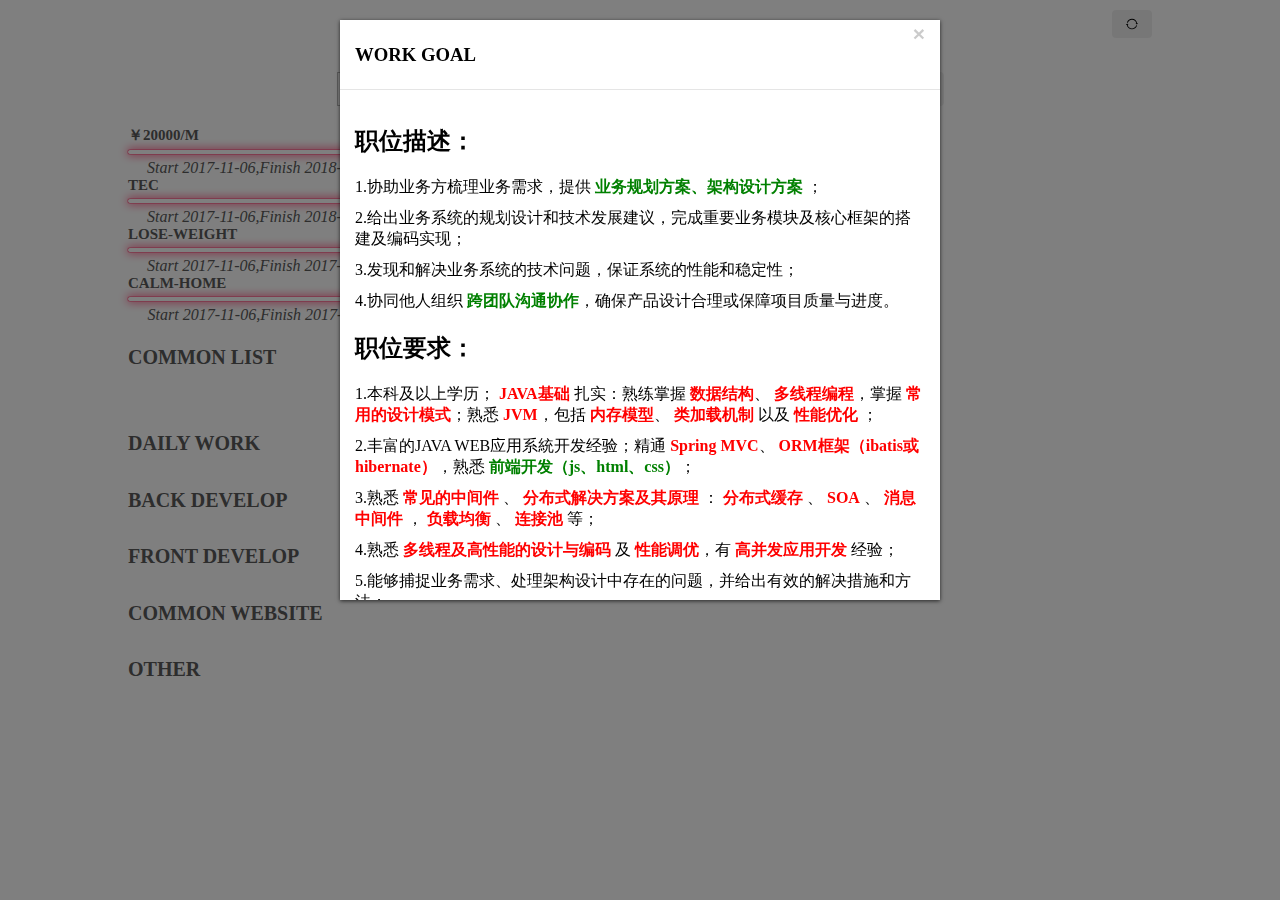
==== index.html @ 016561e4 "update" ====
<html>

<head>
<title>MY HOME PAGE</title>
<meta charset="utf-8" />
<meta http-equiv="Content-Type" content="text/html; charset=utf-8" />
<link rel="stylesheet" href="css/custom.css" type="text/css" />
<script type="text/javascript" src="js/lib/jquery-3.2.1.min.js"></script>
<script type="text/javascript" src="js/lib/settings.js"></script>
<script type="text/javascript" src="js/lib/dialog.js"></script>
<script type="text/javascript" src="js/lib/util.js"></script>

<link rel="stylesheet" href="plugin/countdown/countdown.css"
	type="text/css" />
<script type="text/javascript" src="plugin/countdown/countdown.js"></script>

<style>
a {
	text-decoration: none;
	outline: 0 none;
	color: #333;
}

div.container {
	width: 1024px;
	margin: 10px auto 0;
	color: #5a5a5a;
	position: relative;
	height: 100%;
}

.panel {
	display: flex;
	flex-wrap: wrap;
	width: 1080px;
	margin-left: -28px;
	transition: margin-bottom .5s ease, width .5s ease;
}

.panel a {
	width: 54px;
	max-width: 60px;
	margin: 0 14px 5px;
	padding: 1% 1.2% 0;
	text-align: center;
}

.panel a span {
	-webkit-user-drag: none;
	transition: -webkit-filter .1s ease-out;
	display: flex;
	width: 100%;
	height: 54px;
	line-height: 54px;
	border-radius: 6px;
	background-repeat: no-repeat;
	-webkit-background-size: cover;
	background-size: cover;
	transition: filter .2s ease-out;
	font-size: 30px;
	color: #9c27b0;
	text-align: center;
	justify-content: center;
}

.panel a i {
	width: 140%;
	margin-left: -20%;
	padding-top: 12px;
	font-size: 12px;
	text-align: center;
	white-space: normal;
	height: 32px;
	line-height: 16px;
	word-break: break-all;
	overflow: hidden;
	text-overflow: ellipsis;
	display: -webkit-box;
	-webkit-line-clamp: 2;
	-webkit-box-orient: vertical;
	font-style: normal;
	color: #000;
}

.title {
	margin-top: 20px;
}

.title h1 {
	font-size: 20px;
}

.col-4 {
	float: left;
	width: 33.33%;
}

.search-input {
	height: 34px;
	width: 521px;
	padding: 9px 7px;
	font: 16px arial;
	border: 1px solid #b8b8b8;
	vertical-align: top;
	outline: none;
	box-shadow: none;
	padding: 9px 7px;
}

.progress {
	text-align: center;
}

.barControl {
	margin: 0 auto;
}

.barContro_space {
	margin: 5px 0;
	background: grey;
	border-radius: 5px;
}

.vader {
	border-radius: 2px;
	display: block;
	width: 0%;
	box-shadow: 0px 0px 10px 1px #FD4275, 0 0 1px #FD4275, 0 0 1px #FD4275,
		0 0 1px #FD4275, 0 0 1px #FD4275, 0 0 1px #FD4275, 0 0 1px #FD4275;
	background-color: #fff;
}

.barTitle {
	font-size: 15px;
	font-weight: bold;
}

.barContent {
	font-style: italic;
}

.left-days {
	font-weight: bold;
}

.timer-container {
	height: 200px;
	padding-left: 90px;
}

.favorite-list {
	margin-top: 5px;
	margin-bottom: 5px; padding-left : 210px;
	text-align: left;
	padding-left: 210px;
}

.favorite-list a{
	padding-right: 20px;
	color: #3194d0;
}

.main-moto{
	font-family:shenyunha;
	font-size:18px;
	font-weight: bold;
}
</style>
</head>

<body data-id="work-requires" data-title="WORK GOAL"
	data-remote="requires.html" data-height="580" data-showBtn="false">
	<div class="container">
		<div class="row" style="text-align: right;">
			<button type="button" rel="tooltip" title="synchronize"
				class="btn sync-btn">
				<svg class="icon"
					style="width: 1em; height: 1em; vertical-align: middle; fill: currentColor; overflow: hidden;"
					viewBox="0 0 1024 1024" version="1.1"
					xmlns="http://www.w3.org/2000/svg" p-id="2723">
					<path
						d="M180 427.2c14.4 0 26.4-9.6 30.4-23.2C255.2 280.8 373.6 192 512 192c154.4 0 284 110.4 313.6 256H768l97.6 96.8L960 448h-69.6C860 266.4 702.4 128 512 128c-167.2 0-309.6 107.2-362.4 256.8-0.8 3.2-1.6 6.4-1.6 10.4 0 17.6 14.4 32 32 32zM844 596.8c-14.4 0-26.4 9.6-30.4 23.2C768.8 743.2 650.4 832 512 832c-154.4 0-284-110.4-313.6-256h56.8L158.4 479.2 64 576h69.6c30.4 181.6 188 320 378.4 320 167.2 0 309.6-107.2 362.4-256.8 0.8-3.2 1.6-6.4 1.6-10.4 0-17.6-14.4-32-32-32z"
						p-id="2724"></path></svg>
			</button>
		</div>
		<div class="row" style="text-align: center;">
			<p class="main-moto">我真的很自豪，就像我们所有人都感到骄傲一样。</p>
		</div>
		<div class="row" style="text-align: center;">
			<input type="text" class="search-input" maxlength="100" /> <input
				type="button" value="百度一下" class="btn search-btn" />
			<div class="favorite-list">
			</div>
		</div>
		<div class="row" style="margin-top: 20px; margin-bottom: 20px;">
			<div class="col-4 progress-container">
				<div class="progress" style="display: none;">
					<div class="barTitle" style="text-align: left;"></div>
					<span class="barControl"><div class="barContro_space">
							<span class="vader" style="height: 4px; width: 0%;"></span>
						</div></span> <span class="barContent"></span>
				</div>
			</div>
			<div class="col-4 timer-container">
				<div class="countdown" total-time="1"></div>
			</div>
		</div>
		<div style="clear: both;"></div>
		<div class="title">
			<h1>COMMON LIST</h1>
		</div>
		<div class="often-list panel"></div>
		<div class="title" style="margin-top: 50px;">
			<h1>DAILY WORK</h1>
		</div>
		<div class="work-list panel"></div>
		<div class="title">
			<h1>BACK DEVELOP</h1>
		</div>
		<div class="back-list panel"></div>
		<div class="title">
			<h1>FRONT DEVELOP</h1>
		</div>
		<div class="front-list panel"></div>
		<div class="title">
			<h1>COMMON WEBSITE</h1>
		</div>
		<div class="technology-list panel"></div>
		<div class="title">
			<h1>OTHER</h1>
		</div>
		<div class="other-list panel"></div>
	</div>
	<a target="_blank" href="#" class="template" style="display: none;">
		<span></span> <i></i>
	</a>
	<script type="text/javascript" src="js/index.js"></script>
</body>

</html>
---- css/custom.css ----
@font-face { 
  font-family: shenyunha; 
  src: url('shenyunha.ttf'); 
} 

.animated {
    -webkit-animation-duration: .5s;
    animation-duration: .5s;
    -webkit-animation-fill-mode: both;
    animation-fill-mode: both
}

@-webkit-keyframes slideInLeft {
    0% {
        -webkit-transform: translate3d(-100%, 0, 0);
        transform: translate3d(-100%, 0, 0);
        visibility: visible
    }

    100% {
        -webkit-transform: translate3d(0, 0, 0);
        transform: translate3d(0, 0, 0)
    }
}

@keyframes slideInLeft {
    0% {
        -webkit-transform: translate3d(-100%, 0, 0);
        transform: translate3d(-100%, 0, 0);
        visibility: visible
    }

    100% {
        -webkit-transform: translate3d(0, 0, 0);
        transform: translate3d(0, 0, 0)
    }
}

.slideInLeft {
    -webkit-animation-name: slideInLeft;
    animation-name: slideInLeft
}

::-webkit-scrollbar {
	width: 3px;
	height: 3px;
	background-color: #F5F5F5;
}

::-webkit-scrollbar-track {
	-webkit-box-shadow: inset 0 0 6px rgba(0, 0, 0, 0.3);
	border-radius: 10px;
	background-color: #F5F5F5;
}

::-webkit-scrollbar-thumb {
	border-radius: 0px;
	-webkit-box-shadow: inset 0 0 6px rgba(0, 0, 0, .3);
	background-color: #555;
}

.col-lg-6 {
	width: 50%;
	float: left;
}
.col-lg-12 {
	width: 100%;
	float: left;
}
.col-md-12 {
	position: relative;
	min-height: 1px;
}

p {
	margin: 0 0 10px;
}

.hide {
	display: none;
}


.modal {
    position: fixed;
    top: 0;
    right: 0;
    bottom: 0;
    left: 0;
    z-index: 1050;
    display: none;
    overflow: hidden;
    -webkit-overflow-scrolling: touch;
    outline: 0;
    margin: 20px auto;
    background-color: white;
    box-shadow: 0 1px 4px 0 rgba(0, 0, 0, 0.7);
}

.modal-open .modal {
    overflow-x: hidden;
    overflow-y: auto;
}

.modal-dialog {
    position: relative;
    width: auto;
    margin: 10px;
}

.modal-content {
    position: relative;
    background-color: #fff;
    -webkit-background-clip: padding-box;
    background-clip: padding-box;
    border: 1px solid #999;
    border: 1px solid rgba(0,0,0,.2);
    border-radius: 6px;
    outline: 0;
    -webkit-box-shadow: 0 3px 9px rgba(0,0,0,.5);
    box-shadow: 0 3px 9px rgba(0,0,0,.5);
}

.modal-header {
    padding: 5px 15px 5px 15px;
    border-bottom: 1px solid #e5e5e5;
}

.modal-header .close {
    margin-top: -2px;
}

button.close {
    -webkit-appearance: none;
    padding: 0;
    cursor: pointer;
    background: 0 0;
    border: 0;
}

.close {
    float: right;
    font-size: 21px;
    font-weight: 700;
    line-height: 1;
    color: #000;
    text-shadow: 0 1px 0 #fff;
    filter: alpha(opacity=20);
    opacity: .2;
}

.modal-title {
    margin: 0;
    line-height: 1.42857143;
}

.modal-body {
    position: relative;
    padding: 15px;
}

.modal-footer {
    padding: 15px;
    text-align: right;
    border-top: 1px solid #e5e5e5;
}

.modal-backdrop.in {
    filter: alpha(opacity=50);
    opacity: .5;
}

.modal-backdrop {
    position: fixed;
    top: 0;
    right: 0;
    bottom: 0;
    left: 0;
    z-index: 1040;
    background-color: #000;
}

.modal-footer:after, .modal-footer:before, .modal-header:after, .modal-header:before{
    display: table;
    content: " ";
    clear: both;
}

.btn-default {
    color: #333;
    background-color: #fff;
    border-color: #ccc;
}

.btn {
    display: inline-block;
    padding: 6px 12px;
    margin-bottom: 0;
    font-size: 14px;
    font-weight: 400;
    line-height: 1.42857143;
    text-align: center;
    white-space: nowrap;
    vertical-align: middle;
    -ms-touch-action: manipulation;
    touch-action: manipulation;
    cursor: pointer;
    -webkit-user-select: none;
    -moz-user-select: none;
    -ms-user-select: none;
    user-select: none;
    background-image: none;
    border: 1px solid transparent;
    border-radius: 4px;
}
---- plugin/countdown/countdown.css ----
.countdown-pie {
	width: 200px;
	height: 200px;
	background-color: blue;
	border-radius: 100px;
	position: absolute;
}

.countdown-pie1 {
	clip: rect(0px, 200px, 200px, 100px);
	-o-transform: rotate(0deg);
	-moz-transform: rotate(0deg);
	-webkit-transform: rotate(0deg);
	background-color: #fff;
}

.countdown-pie2 {
	clip: rect(0px, 100px, 200px, 0px);
	-o-transform: rotate(0deg);
	-moz-transform: rotate(0deg);
	-webkit-transform: rotate(0deg);
	background-color: #fff;
}

.countdown-hold {
	width: 200px;
	height: 200px;
	position: absolute;
	z-index: 1;
}

.countdown-bg {
	width: 200px;
	height: 200px;
	border-radius: 200px;
	box-shadow: 0 0 5px #000;
	position: absolute;
}

.countdown-time {
	font-family:Georgia;
	width: 160px;
	height: 160px;
	margin: 20px 0 0 20px;
	border-radius: 160px;
	position: absolute;
	z-index: 1;
	text-align: center;
	line-height: 160px;
	font-size: 80px;
}

.countdown-input {
	height: 20px;
	width: 50px;
	margin-top: 68px;
}
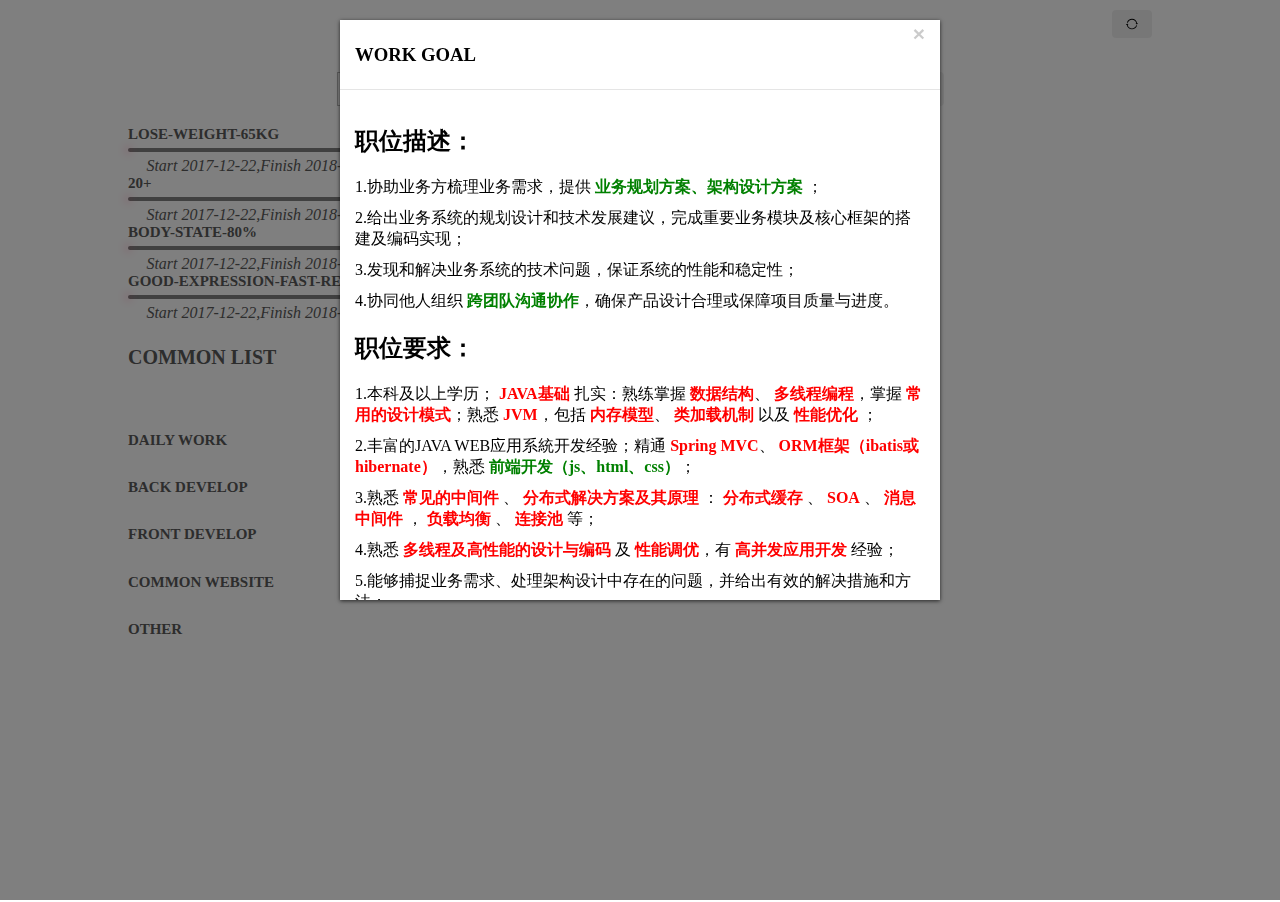
==== commit 5fc7b66a: "update" ====
--- a/index.html
+++ b/index.html
@@ -1,240 +1,246 @@
 <html>
 
 <head>
-<title>MY HOME PAGE</title>
-<meta charset="utf-8" />
-<meta http-equiv="Content-Type" content="text/html; charset=utf-8" />
-<link rel="stylesheet" href="css/custom.css" type="text/css" />
-<script type="text/javascript" src="js/lib/jquery-3.2.1.min.js"></script>
-<script type="text/javascript" src="js/lib/settings.js"></script>
-<script type="text/javascript" src="js/lib/dialog.js"></script>
-<script type="text/javascript" src="js/lib/util.js"></script>
-
-<link rel="stylesheet" href="plugin/countdown/countdown.css"
-	type="text/css" />
-<script type="text/javascript" src="plugin/countdown/countdown.js"></script>
-
-<style>
-a {
-	text-decoration: none;
-	outline: 0 none;
-	color: #333;
-}
-
-div.container {
-	width: 1024px;
-	margin: 10px auto 0;
-	color: #5a5a5a;
-	position: relative;
-	height: 100%;
-}
-
-.panel {
-	display: flex;
-	flex-wrap: wrap;
-	width: 1080px;
-	margin-left: -28px;
-	transition: margin-bottom .5s ease, width .5s ease;
-}
-
-.panel a {
-	width: 54px;
-	max-width: 60px;
-	margin: 0 14px 5px;
-	padding: 1% 1.2% 0;
-	text-align: center;
-}
-
-.panel a span {
-	-webkit-user-drag: none;
-	transition: -webkit-filter .1s ease-out;
-	display: flex;
-	width: 100%;
-	height: 54px;
-	line-height: 54px;
-	border-radius: 6px;
-	background-repeat: no-repeat;
-	-webkit-background-size: cover;
-	background-size: cover;
-	transition: filter .2s ease-out;
-	font-size: 30px;
-	color: #9c27b0;
-	text-align: center;
-	justify-content: center;
-}
-
-.panel a i {
-	width: 140%;
-	margin-left: -20%;
-	padding-top: 12px;
-	font-size: 12px;
-	text-align: center;
-	white-space: normal;
-	height: 32px;
-	line-height: 16px;
-	word-break: break-all;
-	overflow: hidden;
-	text-overflow: ellipsis;
-	display: -webkit-box;
-	-webkit-line-clamp: 2;
-	-webkit-box-orient: vertical;
-	font-style: normal;
-	color: #000;
-}
-
-.title {
-	margin-top: 20px;
-}
-
-.title h1 {
-	font-size: 20px;
-}
-
-.col-4 {
-	float: left;
-	width: 33.33%;
-}
-
-.search-input {
-	height: 34px;
-	width: 521px;
-	padding: 9px 7px;
-	font: 16px arial;
-	border: 1px solid #b8b8b8;
-	vertical-align: top;
-	outline: none;
-	box-shadow: none;
-	padding: 9px 7px;
-}
-
-.progress {
-	text-align: center;
-}
-
-.barControl {
-	margin: 0 auto;
-}
-
-.barContro_space {
-	margin: 5px 0;
-	background: grey;
-	border-radius: 5px;
-}
-
-.vader {
-	border-radius: 2px;
-	display: block;
-	width: 0%;
-	box-shadow: 0px 0px 10px 1px #FD4275, 0 0 1px #FD4275, 0 0 1px #FD4275,
-		0 0 1px #FD4275, 0 0 1px #FD4275, 0 0 1px #FD4275, 0 0 1px #FD4275;
-	background-color: #fff;
-}
-
-.barTitle {
-	font-size: 15px;
-	font-weight: bold;
-}
-
-.barContent {
-	font-style: italic;
-}
-
-.left-days {
-	font-weight: bold;
-}
-
-.timer-container {
-	height: 200px;
-	padding-left: 90px;
-}
-
-.favorite-list {
-	margin-top: 5px;
-	margin-bottom: 5px; padding-left : 210px;
-	text-align: left;
-	padding-left: 210px;
-}
-
-.favorite-list a{
-	padding-right: 20px;
-	color: #3194d0;
-}
-
-.main-moto{
-	font-family:shenyunha;
-	font-size:18px;
-	font-weight: bold;
-}
-</style>
+    <title>MY HOME PAGE</title>
+    <meta charset="utf-8"/>
+    <meta http-equiv="Content-Type" content="text/html; charset=utf-8"/>
+    <link rel="stylesheet" href="css/custom.css" type="text/css"/>
+    <script type="text/javascript" src="js/lib/jquery-3.2.1.min.js"></script>
+    <script type="text/javascript" src="js/lib/settings.js"></script>
+    <script type="text/javascript" src="js/lib/dialog.js"></script>
+    <script type="text/javascript" src="js/lib/util.js"></script>
+
+    <link rel="stylesheet" href="plugin/countdown/countdown.css"
+          type="text/css"/>
+    <script type="text/javascript" src="plugin/countdown/countdown.js"></script>
+
+    <style>
+        a {
+            text-decoration: none;
+            outline: 0 none;
+            color: #333;
+        }
+
+        div.container {
+            width: 1024px;
+            margin: 10px auto 0;
+            color: #5a5a5a;
+            position: relative;
+            height: 100%;
+        }
+
+        .panel {
+            display: flex;
+            flex-wrap: wrap;
+            width: 1080px;
+            margin-left: -28px;
+            transition: margin-bottom .5s ease, width .5s ease;
+        }
+
+        .panel a {
+            width: 54px;
+            max-width: 60px;
+            margin: 0 14px 5px;
+            padding: 1% 1.2% 0;
+            text-align: center;
+        }
+
+        .panel a span {
+            -webkit-user-drag: none;
+            transition: -webkit-filter .1s ease-out;
+            display: flex;
+            width: 100%;
+            height: 54px;
+            line-height: 54px;
+            border-radius: 6px;
+            background-repeat: no-repeat;
+            -webkit-background-size: cover;
+            background-size: cover;
+            transition: filter .2s ease-out;
+            font-size: 30px;
+            color: #9c27b0;
+            text-align: center;
+            justify-content: center;
+        }
+
+        .panel a i {
+            width: 140%;
+            margin-left: -20%;
+            padding-top: 12px;
+            font-size: 12px;
+            text-align: center;
+            white-space: normal;
+            height: 32px;
+            line-height: 16px;
+            word-break: break-all;
+            overflow: hidden;
+            text-overflow: ellipsis;
+            display: -webkit-box;
+            -webkit-line-clamp: 2;
+            -webkit-box-orient: vertical;
+            font-style: normal;
+            color: #000;
+        }
+
+        .title {
+            margin-top: 20px;
+        }
+
+        .title h1 {
+            font-size: 20px;
+        }
+
+        .col-4 {
+            float: left;
+            width: 33.33%;
+        }
+
+        .search-input {
+            height: 34px;
+            width: 521px;
+            padding: 9px 7px;
+            font: 16px arial;
+            border: 1px solid #b8b8b8;
+            vertical-align: top;
+            outline: none;
+            box-shadow: none;
+            padding: 9px 7px;
+        }
+
+        .progress {
+            text-align: center;
+        }
+
+        .barControl {
+            margin: 0 auto;
+        }
+
+        .barContro_space {
+            margin: 5px 0;
+            background: grey;
+            border-radius: 5px;
+        }
+
+        .vader {
+            border-radius: 2px;
+            display: block;
+            width: 0%;
+            box-shadow: 0px 0px 10px 1px #FD4275, 0 0 1px #FD4275, 0 0 1px #FD4275,
+            0 0 1px #FD4275, 0 0 1px #FD4275, 0 0 1px #FD4275, 0 0 1px #FD4275;
+            background-color: #fff;
+        }
+
+        .barTitle {
+            font-size: 15px;
+            font-weight: bold;
+        }
+
+        .barContent {
+            font-style: italic;
+        }
+
+        .left-days {
+            font-weight: bold;
+        }
+
+        .timer-container {
+            height: 200px;
+            padding-left: 90px;
+        }
+
+        .favorite-list {
+            margin-top: 5px;
+            margin-bottom: 5px;
+            padding-left: 210px;
+            text-align: left;
+            padding-left: 210px;
+        }
+
+        .favorite-list a {
+            padding-right: 20px;
+            color: #3194d0;
+        }
+
+        .main-moto {
+            font-family: shenyunha;
+            font-size: 18px;
+            font-weight: bold;
+        }
+
+        .sub-title h1{
+            font-size: 15px;
+        }
+    </style>
 </head>
 
 <body data-id="work-requires" data-title="WORK GOAL"
-	data-remote="requires.html" data-height="580" data-showBtn="false">
-	<div class="container">
-		<div class="row" style="text-align: right;">
-			<button type="button" rel="tooltip" title="synchronize"
-				class="btn sync-btn">
-				<svg class="icon"
-					style="width: 1em; height: 1em; vertical-align: middle; fill: currentColor; overflow: hidden;"
-					viewBox="0 0 1024 1024" version="1.1"
-					xmlns="http://www.w3.org/2000/svg" p-id="2723">
-					<path
-						d="M180 427.2c14.4 0 26.4-9.6 30.4-23.2C255.2 280.8 373.6 192 512 192c154.4 0 284 110.4 313.6 256H768l97.6 96.8L960 448h-69.6C860 266.4 702.4 128 512 128c-167.2 0-309.6 107.2-362.4 256.8-0.8 3.2-1.6 6.4-1.6 10.4 0 17.6 14.4 32 32 32zM844 596.8c-14.4 0-26.4 9.6-30.4 23.2C768.8 743.2 650.4 832 512 832c-154.4 0-284-110.4-313.6-256h56.8L158.4 479.2 64 576h69.6c30.4 181.6 188 320 378.4 320 167.2 0 309.6-107.2 362.4-256.8 0.8-3.2 1.6-6.4 1.6-10.4 0-17.6-14.4-32-32-32z"
-						p-id="2724"></path></svg>
-			</button>
-		</div>
-		<div class="row" style="text-align: center;">
-			<p class="main-moto">我真的很自豪，就像我们所有人都感到骄傲一样。</p>
-		</div>
-		<div class="row" style="text-align: center;">
-			<input type="text" class="search-input" maxlength="100" /> <input
-				type="button" value="百度一下" class="btn search-btn" />
-			<div class="favorite-list">
-			</div>
-		</div>
-		<div class="row" style="margin-top: 20px; margin-bottom: 20px;">
-			<div class="col-4 progress-container">
-				<div class="progress" style="display: none;">
-					<div class="barTitle" style="text-align: left;"></div>
-					<span class="barControl"><div class="barContro_space">
+      data-remote="requires.html" data-height="580" data-showBtn="false">
+<div class="container">
+    <div class="row" style="text-align: right;">
+        <button type="button" rel="tooltip" title="synchronize"
+                class="btn sync-btn">
+            <svg class="icon"
+                 style="width: 1em; height: 1em; vertical-align: middle; fill: currentColor; overflow: hidden;"
+                 viewBox="0 0 1024 1024" version="1.1"
+                 xmlns="http://www.w3.org/2000/svg" p-id="2723">
+                <path
+                        d="M180 427.2c14.4 0 26.4-9.6 30.4-23.2C255.2 280.8 373.6 192 512 192c154.4 0 284 110.4 313.6 256H768l97.6 96.8L960 448h-69.6C860 266.4 702.4 128 512 128c-167.2 0-309.6 107.2-362.4 256.8-0.8 3.2-1.6 6.4-1.6 10.4 0 17.6 14.4 32 32 32zM844 596.8c-14.4 0-26.4 9.6-30.4 23.2C768.8 743.2 650.4 832 512 832c-154.4 0-284-110.4-313.6-256h56.8L158.4 479.2 64 576h69.6c30.4 181.6 188 320 378.4 320 167.2 0 309.6-107.2 362.4-256.8 0.8-3.2 1.6-6.4 1.6-10.4 0-17.6-14.4-32-32-32z"
+                        p-id="2724"></path>
+            </svg>
+        </button>
+    </div>
+    <div class="row" style="text-align: center;">
+        <p class="main-moto">我真的很自豪，就像我们所有人都感到骄傲一样。</p>
+    </div>
+    <div class="row" style="text-align: center;">
+        <input type="text" class="search-input" maxlength="100"/> <input
+            type="button" value="百度一下" class="btn search-btn"/>
+        <div class="favorite-list">
+        </div>
+    </div>
+    <div class="row" style="margin-top: 20px; margin-bottom: 20px;">
+        <div class="col-4 progress-container">
+            <div class="progress" style="display: none;">
+                <div class="barTitle" style="text-align: left;"></div>
+                <span class="barControl"><div class="barContro_space">
 							<span class="vader" style="height: 4px; width: 0%;"></span>
 						</div></span> <span class="barContent"></span>
-				</div>
-			</div>
-			<div class="col-4 timer-container">
-				<div class="countdown" total-time="1"></div>
-			</div>
-		</div>
-		<div style="clear: both;"></div>
-		<div class="title">
-			<h1>COMMON LIST</h1>
-		</div>
-		<div class="often-list panel"></div>
-		<div class="title" style="margin-top: 50px;">
-			<h1>DAILY WORK</h1>
-		</div>
-		<div class="work-list panel"></div>
-		<div class="title">
-			<h1>BACK DEVELOP</h1>
-		</div>
-		<div class="back-list panel"></div>
-		<div class="title">
-			<h1>FRONT DEVELOP</h1>
-		</div>
-		<div class="front-list panel"></div>
-		<div class="title">
-			<h1>COMMON WEBSITE</h1>
-		</div>
-		<div class="technology-list panel"></div>
-		<div class="title">
-			<h1>OTHER</h1>
-		</div>
-		<div class="other-list panel"></div>
-	</div>
-	<a target="_blank" href="#" class="template" style="display: none;">
-		<span></span> <i></i>
-	</a>
-	<script type="text/javascript" src="js/index.js"></script>
+            </div>
+        </div>
+        <div class="col-4 timer-container">
+            <div class="countdown" total-time="1"></div>
+        </div>
+    </div>
+    <div style="clear: both;"></div>
+    <div class="title">
+        <h1>COMMON LIST</h1>
+    </div>
+    <div class="often-list panel"></div>
+    <div class="title sub-title" style="margin-top: 50px;">
+        <h1>DAILY WORK</h1>
+    </div>
+    <div class="work-list panel"></div>
+    <div class="title sub-title">
+        <h1>BACK DEVELOP</h1>
+    </div>
+    <div class="back-list panel"></div>
+    <div class="title sub-title">
+        <h1>FRONT DEVELOP</h1>
+    </div>
+    <div class="front-list panel"></div>
+    <div class="title sub-title">
+        <h1>COMMON WEBSITE</h1>
+    </div>
+    <div class="technology-list panel"></div>
+    <div class="title sub-title">
+        <h1>OTHER</h1>
+    </div>
+    <div class="other-list panel"></div>
+</div>
+<a target="_blank" href="#" class="template" style="display: none;">
+    <span></span> <i></i>
+</a>
+<script type="text/javascript" src="js/index.js"></script>
 </body>
 
 </html>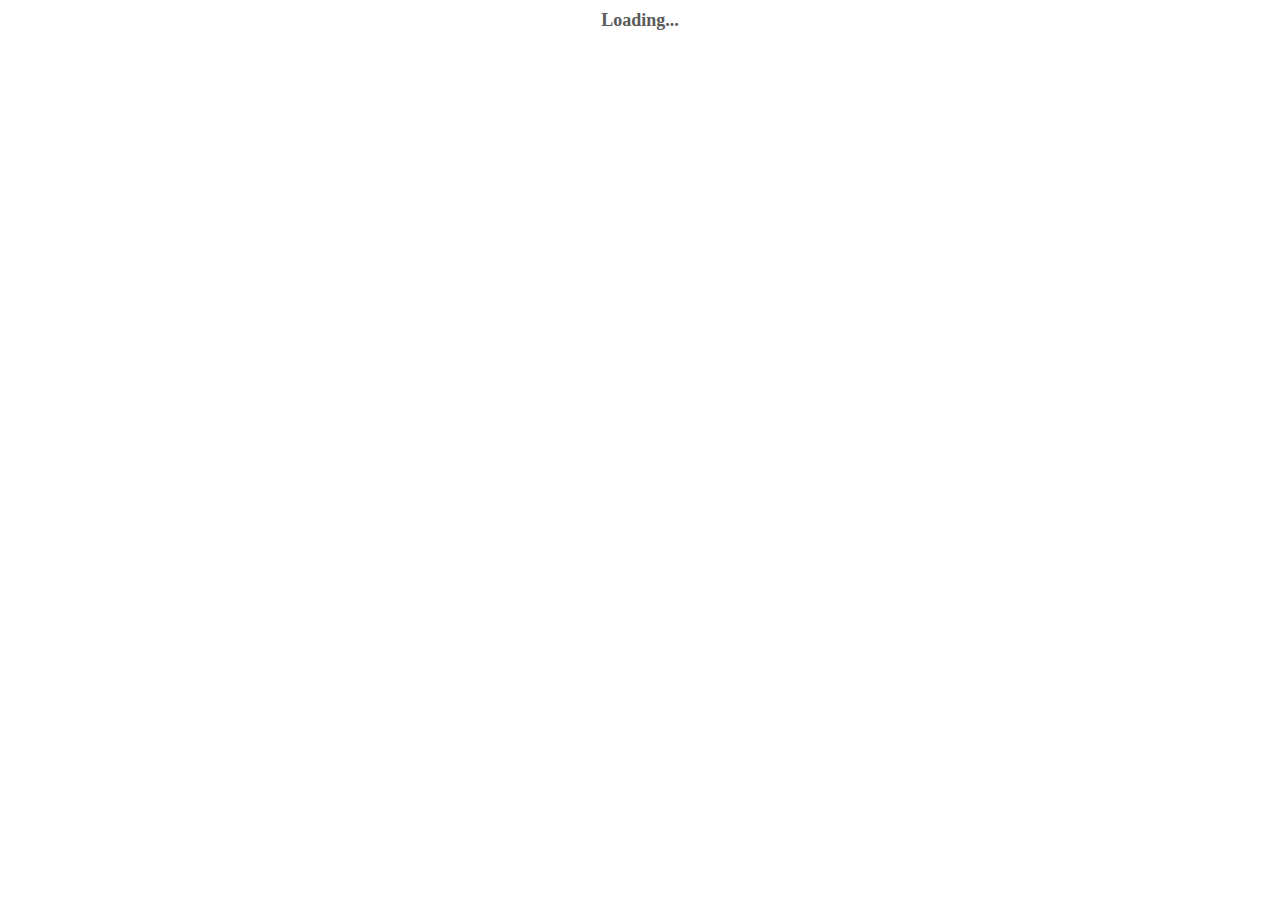
==== commit 45ddbdba: "update" ====
--- a/index.html
+++ b/index.html
@@ -84,6 +84,7 @@
 
         .title {
             margin-top: 20px;
+            display: none;
         }
 
         .title h1 {
@@ -107,6 +108,10 @@
             padding: 9px 7px;
         }
 
+        .search-div{
+            display: none;
+        }
+
         .progress {
             text-align: center;
         }
@@ -169,6 +174,10 @@
 
         .sub-title h1{
             font-size: 15px;
+        }
+
+        .sync-btn{
+            display: none;
         }
     </style>
 </head>
@@ -190,9 +199,9 @@
         </button>
     </div>
     <div class="row" style="text-align: center;">
-        <p class="main-moto">我真的很自豪，就像我们所有人都感到骄傲一样。</p>
-    </div>
-    <div class="row" style="text-align: center;">
+        <p class="main-moto">Loading...</p>
+    </div>
+    <div class="row search-div" style="text-align: center;">
         <input type="text" class="search-input" maxlength="100"/> <input
             type="button" value="百度一下" class="btn search-btn"/>
         <div class="favorite-list">
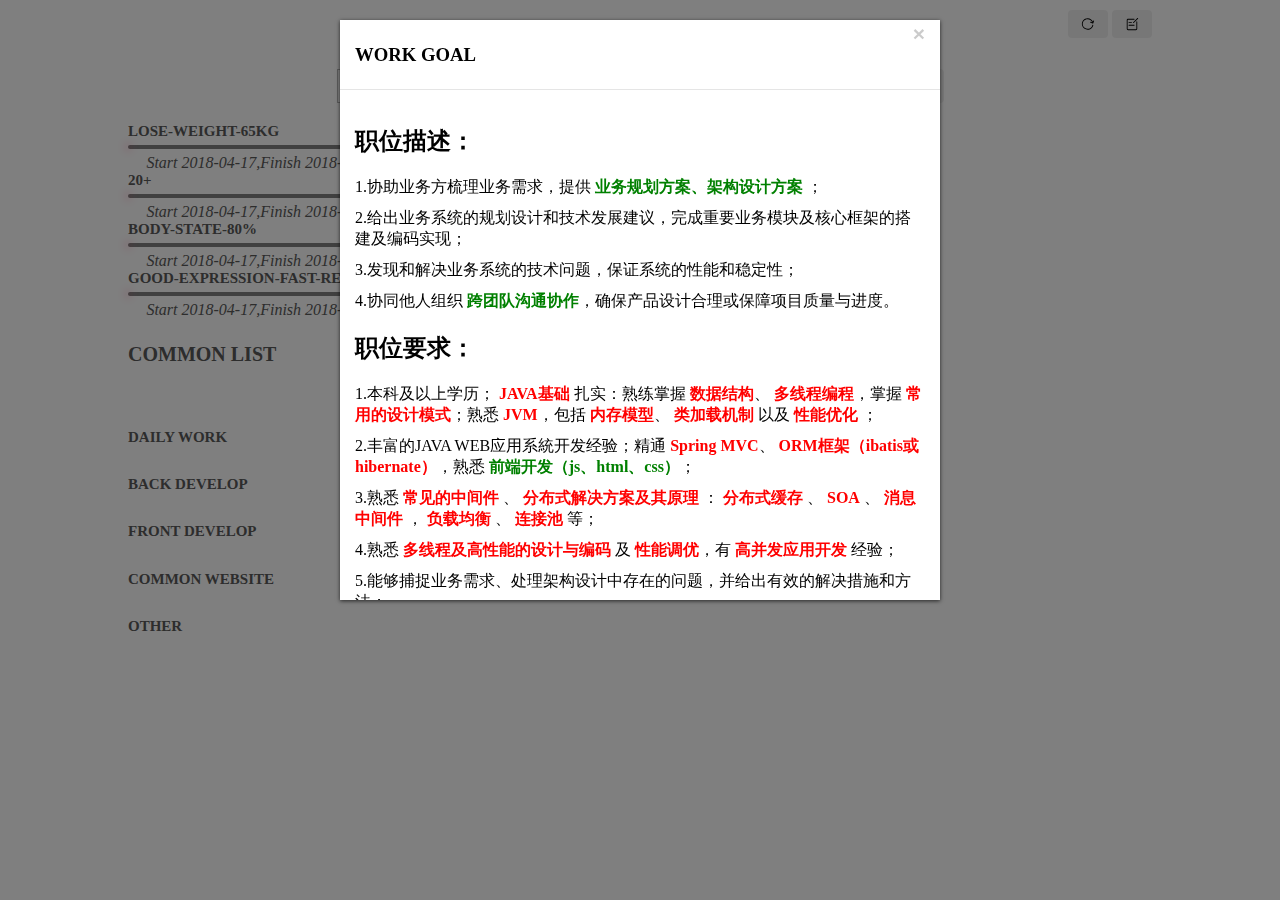
==== commit ec284dd4: "update" ====
--- a/index.html
+++ b/index.html
@@ -1,7 +1,7 @@
 <html>
 
 <head>
-    <title>MY HOME PAGE</title>
+    <title>我的主页</title>
     <meta charset="utf-8"/>
     <meta http-equiv="Content-Type" content="text/html; charset=utf-8"/>
     <link rel="stylesheet" href="css/custom.css" type="text/css"/>
@@ -186,16 +186,13 @@
       data-remote="requires.html" data-height="580" data-showBtn="false">
 <div class="container">
     <div class="row" style="text-align: right;">
-        <button type="button" rel="tooltip" title="synchronize"
+        <button type="button" rel="tooltip" title="同步主页信息"
                 class="btn sync-btn">
-            <svg class="icon"
-                 style="width: 1em; height: 1em; vertical-align: middle; fill: currentColor; overflow: hidden;"
-                 viewBox="0 0 1024 1024" version="1.1"
-                 xmlns="http://www.w3.org/2000/svg" p-id="2723">
-                <path
-                        d="M180 427.2c14.4 0 26.4-9.6 30.4-23.2C255.2 280.8 373.6 192 512 192c154.4 0 284 110.4 313.6 256H768l97.6 96.8L960 448h-69.6C860 266.4 702.4 128 512 128c-167.2 0-309.6 107.2-362.4 256.8-0.8 3.2-1.6 6.4-1.6 10.4 0 17.6 14.4 32 32 32zM844 596.8c-14.4 0-26.4 9.6-30.4 23.2C768.8 743.2 650.4 832 512 832c-154.4 0-284-110.4-313.6-256h56.8L158.4 479.2 64 576h69.6c30.4 181.6 188 320 378.4 320 167.2 0 309.6-107.2 362.4-256.8 0.8-3.2 1.6-6.4 1.6-10.4 0-17.6-14.4-32-32-32z"
-                        p-id="2724"></path>
-            </svg>
+            <svg class="icon" style="width: 1em; height: 1em;vertical-align: middle;fill: currentColor;overflow: hidden;" viewBox="0 0 1024 1024" version="1.1" xmlns="http://www.w3.org/2000/svg" p-id="1396"><path d="M938.336973 255.26894c-16.685369-6.020494-35.090879 2.752226-40.939358 19.437594l-24.770032 69.493701c-29.070385-65.537376-74.998152-123.162103-133.48295-166.337645-185.947253-137.611288-450.848984-100.112212-590.180413 83.942886C81.534688 350.908785 52.980346 460.653788 68.805644 570.742819c15.825298 110.605073 74.48211 208.481102 164.789518 275.394591 75.686209 55.904586 164.273476 83.082815 252.172686 83.082815 128.494541 0 255.26894-57.624727 338.007727-166.853687 36.639006-48.335965 61.581052-102.348396 74.48211-160.833193 3.78431-17.373425-7.224593-34.402822-24.426004-38.187133-17.201411-3.78431-34.402822 7.052579-38.187133 24.426004-10.836889 49.36805-31.994625 95.123803-62.957164 135.891147-118.173694 156.016798-342.996136 187.839409-500.90509 70.869814-76.546279-56.592642-126.086343-139.33143-139.503444-232.907106-13.417101-93.059634 10.664875-185.775239 67.77356-261.11742C318.05409 144.491853 542.704519 112.497228 700.785486 229.466823c57.280699 42.315471 100.112212 100.972283 123.334117 167.197715l-110.261045-43.003528c-16.513355-6.364522-35.090879 1.720141-41.627415 18.233496-6.536536 16.513355 1.720141 35.090879 18.233496 41.627415l162.38132 63.473207c3.78431 1.548127 7.740635 2.236183 11.69696 2.236183 0.516042 0 1.032085-0.172014 1.548127-0.172014 1.204099 0.172014 2.408198 0.688056 3.612296 0.688056 13.245087 0 25.630102-8.256677 30.274483-21.32975l57.796741-161.693264C963.623047 279.694944 955.022342 261.289434 938.336973 255.26894z" p-id="1397"></path></svg>
+        </button>
+        <button type="button" rel="tooltip" title="临时文本编辑器"
+                class="btn texteditor-btn">
+            <svg class="icon" style="width: 1em; height: 1em;vertical-align: middle;fill: currentColor;overflow: hidden;" viewBox="0 0 1024 1024" version="1.1" xmlns="http://www.w3.org/2000/svg" p-id="686"><path d="M800.037628 960.010751 223.962372 960.010751c-52.980346 0-95.983874-43.003528-95.983874-95.983874l0-639.892491c0-52.980346 43.003528-95.983874 95.983874-95.983874l447.924744 0c17.717453 0 31.994625 14.277171 31.994625 31.994625s-14.277171 31.994625-31.994625 31.994625L223.962372 192.139761c-17.545439 0-31.994625 14.449185-31.994625 31.994625l0 639.892491c0 17.717453 14.449185 31.994625 31.994625 31.994625l575.903242 0c17.717453 0 31.994625-14.277171 31.994625-31.994625L831.860239 351.94087c0-17.717453 14.277171-31.994625 31.994625-31.994625 17.717453 0 31.994625 14.277171 31.994625 31.994625l0 511.913993C896.021502 916.835209 852.84596 960.010751 800.037628 960.010751zM612.026205 447.924744c-8.256677 0-16.341341-3.096254-22.705863-9.460776-12.55703-12.55703-12.55703-32.682681 0-45.239711L907.374433 75.34218c12.55703-12.55703 32.682681-12.55703 45.239711 0s12.55703 32.682681 0 45.239711L634.560054 438.635982C628.367546 444.82849 620.110868 447.924744 612.026205 447.924744zM479.919368 447.924744 287.951621 447.924744c-17.717453 0-31.994625-14.277171-31.994625-31.994625s14.277171-31.994625 31.994625-31.994625L479.919368 383.935495c17.717453 0 31.994625 14.277171 31.994625 31.994625C511.913993 433.647573 497.636822 447.924744 479.919368 447.924744zM672.05913 639.892491 287.951621 639.892491c-17.717453 0-31.994625-14.277171-31.994625-31.994625s14.277171-31.994625 31.994625-31.994625l383.935495 0c17.717453 0 31.994625 14.277171 31.994625 31.994625S689.604569 639.892491 672.05913 639.892491z" p-id="687"></path></svg>
         </button>
     </div>
     <div class="row" style="text-align: center;">
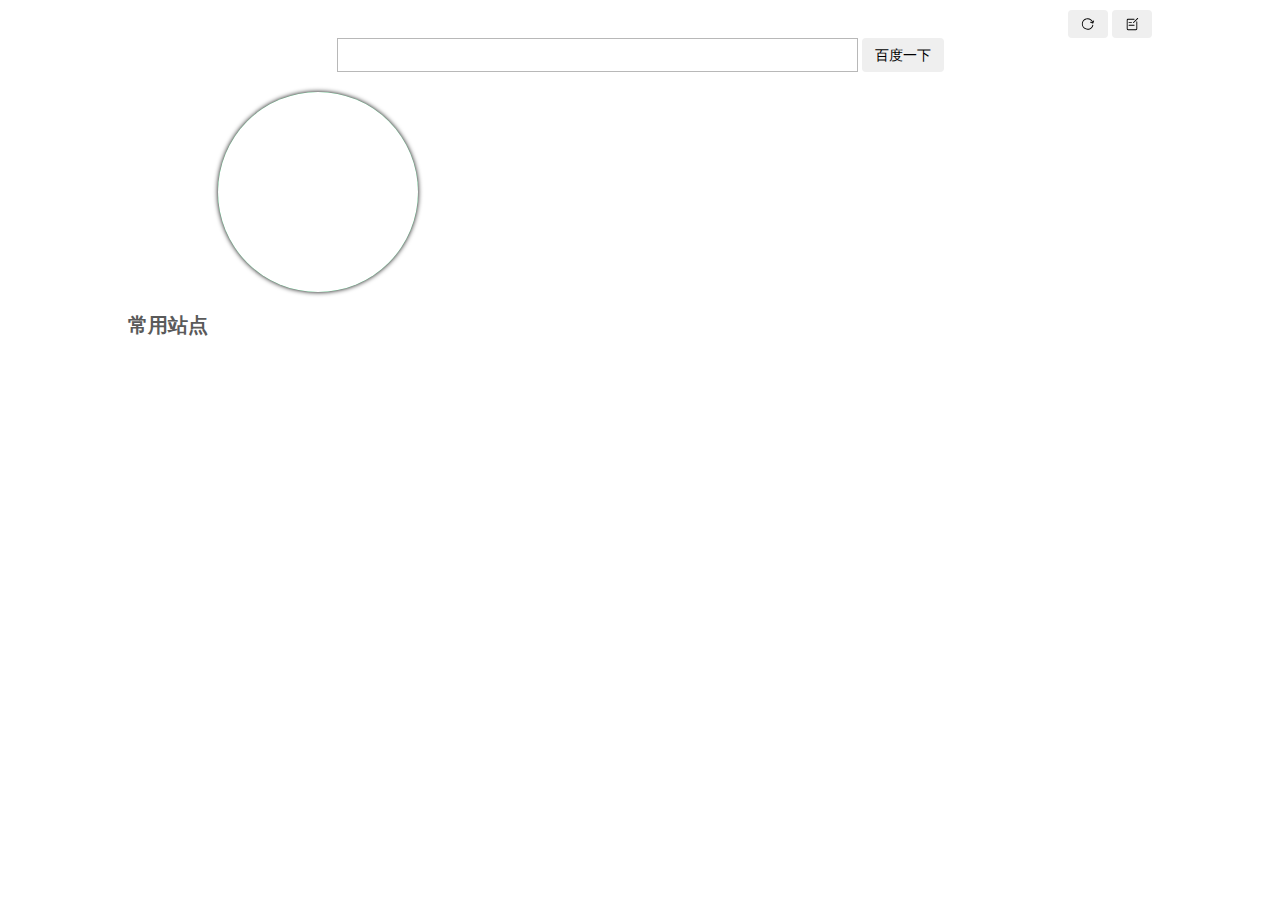
==== commit c4dcb565: "配置化我的主页" ====
--- a/index.html
+++ b/index.html
@@ -84,7 +84,6 @@
 
         .title {
             margin-top: 20px;
-            display: none;
         }
 
         .title h1 {
@@ -176,6 +175,19 @@
             font-size: 15px;
         }
 
+        .sub-panel a{
+            width: 45px;
+        }
+
+        .sub-panel a span{
+            height: 45px;
+            line-height: 45px;
+        }
+
+        .sub-panel a i{
+            font-size: 12px;
+        }
+
         .sync-btn{
             display: none;
         }
@@ -190,22 +202,22 @@
                 class="btn sync-btn">
             <svg class="icon" style="width: 1em; height: 1em;vertical-align: middle;fill: currentColor;overflow: hidden;" viewBox="0 0 1024 1024" version="1.1" xmlns="http://www.w3.org/2000/svg" p-id="1396"><path d="M938.336973 255.26894c-16.685369-6.020494-35.090879 2.752226-40.939358 19.437594l-24.770032 69.493701c-29.070385-65.537376-74.998152-123.162103-133.48295-166.337645-185.947253-137.611288-450.848984-100.112212-590.180413 83.942886C81.534688 350.908785 52.980346 460.653788 68.805644 570.742819c15.825298 110.605073 74.48211 208.481102 164.789518 275.394591 75.686209 55.904586 164.273476 83.082815 252.172686 83.082815 128.494541 0 255.26894-57.624727 338.007727-166.853687 36.639006-48.335965 61.581052-102.348396 74.48211-160.833193 3.78431-17.373425-7.224593-34.402822-24.426004-38.187133-17.201411-3.78431-34.402822 7.052579-38.187133 24.426004-10.836889 49.36805-31.994625 95.123803-62.957164 135.891147-118.173694 156.016798-342.996136 187.839409-500.90509 70.869814-76.546279-56.592642-126.086343-139.33143-139.503444-232.907106-13.417101-93.059634 10.664875-185.775239 67.77356-261.11742C318.05409 144.491853 542.704519 112.497228 700.785486 229.466823c57.280699 42.315471 100.112212 100.972283 123.334117 167.197715l-110.261045-43.003528c-16.513355-6.364522-35.090879 1.720141-41.627415 18.233496-6.536536 16.513355 1.720141 35.090879 18.233496 41.627415l162.38132 63.473207c3.78431 1.548127 7.740635 2.236183 11.69696 2.236183 0.516042 0 1.032085-0.172014 1.548127-0.172014 1.204099 0.172014 2.408198 0.688056 3.612296 0.688056 13.245087 0 25.630102-8.256677 30.274483-21.32975l57.796741-161.693264C963.623047 279.694944 955.022342 261.289434 938.336973 255.26894z" p-id="1397"></path></svg>
         </button>
-        <button type="button" rel="tooltip" title="临时文本编辑器"
+        <button type="button" rel="tooltip" title="临时记事本"
                 class="btn texteditor-btn">
             <svg class="icon" style="width: 1em; height: 1em;vertical-align: middle;fill: currentColor;overflow: hidden;" viewBox="0 0 1024 1024" version="1.1" xmlns="http://www.w3.org/2000/svg" p-id="686"><path d="M800.037628 960.010751 223.962372 960.010751c-52.980346 0-95.983874-43.003528-95.983874-95.983874l0-639.892491c0-52.980346 43.003528-95.983874 95.983874-95.983874l447.924744 0c17.717453 0 31.994625 14.277171 31.994625 31.994625s-14.277171 31.994625-31.994625 31.994625L223.962372 192.139761c-17.545439 0-31.994625 14.449185-31.994625 31.994625l0 639.892491c0 17.717453 14.449185 31.994625 31.994625 31.994625l575.903242 0c17.717453 0 31.994625-14.277171 31.994625-31.994625L831.860239 351.94087c0-17.717453 14.277171-31.994625 31.994625-31.994625 17.717453 0 31.994625 14.277171 31.994625 31.994625l0 511.913993C896.021502 916.835209 852.84596 960.010751 800.037628 960.010751zM612.026205 447.924744c-8.256677 0-16.341341-3.096254-22.705863-9.460776-12.55703-12.55703-12.55703-32.682681 0-45.239711L907.374433 75.34218c12.55703-12.55703 32.682681-12.55703 45.239711 0s12.55703 32.682681 0 45.239711L634.560054 438.635982C628.367546 444.82849 620.110868 447.924744 612.026205 447.924744zM479.919368 447.924744 287.951621 447.924744c-17.717453 0-31.994625-14.277171-31.994625-31.994625s14.277171-31.994625 31.994625-31.994625L479.919368 383.935495c17.717453 0 31.994625 14.277171 31.994625 31.994625C511.913993 433.647573 497.636822 447.924744 479.919368 447.924744zM672.05913 639.892491 287.951621 639.892491c-17.717453 0-31.994625-14.277171-31.994625-31.994625s14.277171-31.994625 31.994625-31.994625l383.935495 0c17.717453 0 31.994625 14.277171 31.994625 31.994625S689.604569 639.892491 672.05913 639.892491z" p-id="687"></path></svg>
         </button>
     </div>
     <div class="row" style="text-align: center;">
-        <p class="main-moto">Loading...</p>
+        <p class="main-moto"  style="display:none;">Loading...</p>
     </div>
     <div class="row search-div" style="text-align: center;">
         <input type="text" class="search-input" maxlength="100"/> <input
             type="button" value="百度一下" class="btn search-btn"/>
-        <div class="favorite-list">
+        <div class="favorite-list"  style="display:none;">
         </div>
     </div>
     <div class="row" style="margin-top: 20px; margin-bottom: 20px;">
-        <div class="col-4 progress-container">
+        <div class="col-4 progress-container" style="display:none;">
             <div class="progress" style="display: none;">
                 <div class="barTitle" style="text-align: left;"></div>
                 <span class="barControl"><div class="barContro_space">
@@ -218,30 +230,12 @@
         </div>
     </div>
     <div style="clear: both;"></div>
-    <div class="title">
-        <h1>COMMON LIST</h1>
-    </div>
-    <div class="often-list panel"></div>
-    <div class="title sub-title" style="margin-top: 50px;">
-        <h1>DAILY WORK</h1>
-    </div>
-    <div class="work-list panel"></div>
-    <div class="title sub-title">
-        <h1>BACK DEVELOP</h1>
-    </div>
-    <div class="back-list panel"></div>
-    <div class="title sub-title">
-        <h1>FRONT DEVELOP</h1>
-    </div>
-    <div class="front-list panel"></div>
-    <div class="title sub-title">
-        <h1>COMMON WEBSITE</h1>
-    </div>
-    <div class="technology-list panel"></div>
-    <div class="title sub-title">
-        <h1>OTHER</h1>
-    </div>
-    <div class="other-list panel"></div>
+    <div class="row collectedSites" style="margin-top: 20px; margin-bottom: 20px;">
+        <div class="title">
+            <h1>常用站点</h1>
+        </div>
+        <div class="site-list-999999 panel"></div>
+    </div>
 </div>
 <a target="_blank" href="#" class="template" style="display: none;">
     <span></span> <i></i>
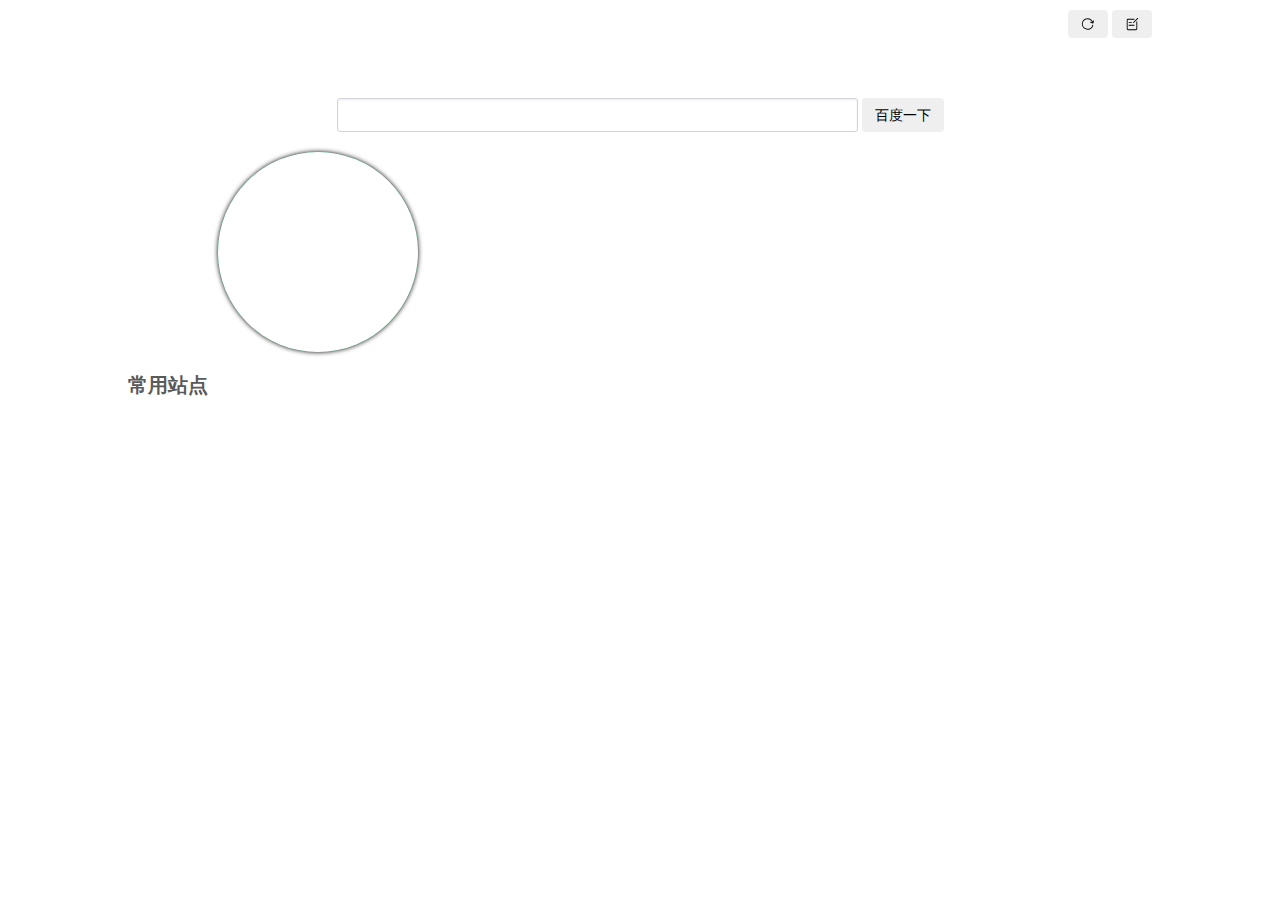
==== commit 52044ba7: "init" ====
--- a/index.html
+++ b/index.html
@@ -100,10 +100,7 @@
             width: 521px;
             padding: 9px 7px;
             font: 16px arial;
-            border: 1px solid #b8b8b8;
             vertical-align: top;
-            outline: none;
-            box-shadow: none;
             padding: 9px 7px;
         }
 
@@ -207,11 +204,11 @@
             <svg class="icon" style="width: 1em; height: 1em;vertical-align: middle;fill: currentColor;overflow: hidden;" viewBox="0 0 1024 1024" version="1.1" xmlns="http://www.w3.org/2000/svg" p-id="686"><path d="M800.037628 960.010751 223.962372 960.010751c-52.980346 0-95.983874-43.003528-95.983874-95.983874l0-639.892491c0-52.980346 43.003528-95.983874 95.983874-95.983874l447.924744 0c17.717453 0 31.994625 14.277171 31.994625 31.994625s-14.277171 31.994625-31.994625 31.994625L223.962372 192.139761c-17.545439 0-31.994625 14.449185-31.994625 31.994625l0 639.892491c0 17.717453 14.449185 31.994625 31.994625 31.994625l575.903242 0c17.717453 0 31.994625-14.277171 31.994625-31.994625L831.860239 351.94087c0-17.717453 14.277171-31.994625 31.994625-31.994625 17.717453 0 31.994625 14.277171 31.994625 31.994625l0 511.913993C896.021502 916.835209 852.84596 960.010751 800.037628 960.010751zM612.026205 447.924744c-8.256677 0-16.341341-3.096254-22.705863-9.460776-12.55703-12.55703-12.55703-32.682681 0-45.239711L907.374433 75.34218c12.55703-12.55703 32.682681-12.55703 45.239711 0s12.55703 32.682681 0 45.239711L634.560054 438.635982C628.367546 444.82849 620.110868 447.924744 612.026205 447.924744zM479.919368 447.924744 287.951621 447.924744c-17.717453 0-31.994625-14.277171-31.994625-31.994625s14.277171-31.994625 31.994625-31.994625L479.919368 383.935495c17.717453 0 31.994625 14.277171 31.994625 31.994625C511.913993 433.647573 497.636822 447.924744 479.919368 447.924744zM672.05913 639.892491 287.951621 639.892491c-17.717453 0-31.994625-14.277171-31.994625-31.994625s14.277171-31.994625 31.994625-31.994625l383.935495 0c17.717453 0 31.994625 14.277171 31.994625 31.994625S689.604569 639.892491 672.05913 639.892491z" p-id="687"></path></svg>
         </button>
     </div>
-    <div class="row" style="text-align: center;">
+    <div class="row" style="text-align: center;height:60px;">
         <p class="main-moto"  style="display:none;">Loading...</p>
     </div>
     <div class="row search-div" style="text-align: center;">
-        <input type="text" class="search-input" maxlength="100"/> <input
+        <input type="text" class="search-input form-input" maxlength="100"/> <input
             type="button" value="百度一下" class="btn search-btn"/>
         <div class="favorite-list"  style="display:none;">
         </div>
--- a/css/custom.css
+++ b/css/custom.css
@@ -1,7 +1,7 @@
-@font-face { 
-  font-family: shenyunha; 
-  src: url('shenyunha.ttf'); 
-} 
+@font-face {
+    font-family: shenyunha;
+    src: url('shenyunha.ttf');
+}
 
 .animated {
     -webkit-animation-duration: .5s;
@@ -42,44 +42,45 @@
 }
 
 ::-webkit-scrollbar {
-	width: 3px;
-	height: 3px;
-	background-color: #F5F5F5;
+    width: 3px;
+    height: 3px;
+    background-color: #F5F5F5;
 }
 
 ::-webkit-scrollbar-track {
-	-webkit-box-shadow: inset 0 0 6px rgba(0, 0, 0, 0.3);
-	border-radius: 10px;
-	background-color: #F5F5F5;
+    -webkit-box-shadow: inset 0 0 6px rgba(0, 0, 0, 0.3);
+    border-radius: 10px;
+    background-color: #F5F5F5;
 }
 
 ::-webkit-scrollbar-thumb {
-	border-radius: 0px;
-	-webkit-box-shadow: inset 0 0 6px rgba(0, 0, 0, .3);
-	background-color: #555;
+    border-radius: 0px;
+    -webkit-box-shadow: inset 0 0 6px rgba(0, 0, 0, .3);
+    background-color: #555;
 }
 
 .col-lg-6 {
-	width: 50%;
-	float: left;
-}
+    width: 50%;
+    float: left;
+}
+
 .col-lg-12 {
-	width: 100%;
-	float: left;
-}
+    width: 100%;
+    float: left;
+}
+
 .col-md-12 {
-	position: relative;
-	min-height: 1px;
+    position: relative;
+    min-height: 1px;
 }
 
 p {
-	margin: 0 0 10px;
+    margin: 0 0 10px;
 }
 
 .hide {
-	display: none;
-}
-
+    display: none;
+}
 
 .modal {
     position: fixed;
@@ -114,11 +115,11 @@
     -webkit-background-clip: padding-box;
     background-clip: padding-box;
     border: 1px solid #999;
-    border: 1px solid rgba(0,0,0,.2);
+    border: 1px solid rgba(0, 0, 0, .2);
     border-radius: 6px;
     outline: 0;
-    -webkit-box-shadow: 0 3px 9px rgba(0,0,0,.5);
-    box-shadow: 0 3px 9px rgba(0,0,0,.5);
+    -webkit-box-shadow: 0 3px 9px rgba(0, 0, 0, .5);
+    box-shadow: 0 3px 9px rgba(0, 0, 0, .5);
 }
 
 .modal-header {
@@ -180,7 +181,7 @@
     background-color: #000;
 }
 
-.modal-footer:after, .modal-footer:before, .modal-header:after, .modal-header:before{
+.modal-footer:after, .modal-footer:before, .modal-header:after, .modal-header:before {
     display: table;
     content: " ";
     clear: both;
@@ -214,3 +215,111 @@
     border-radius: 4px;
 }
 
+.form-control {
+    padding-bottom:5px;
+    width: 350px;
+    float: left;
+}
+
+.form-input {
+    display: table-cell;
+    width: 200px;
+    min-height: 26px;
+    padding-top: 0;
+    padding-bottom: 0;
+    padding-left: 3px;
+    background: none;
+    outline: none;
+    vertical-align: middle;
+    background-color: #fff;
+    background-repeat: no-repeat;
+    background-position: right 8px center;
+    border: 1px solid #d1d5da;
+    border-radius: 3px;
+    box-shadow: inset 0 1px 2px rgba(27, 31, 35, 0.075);
+}
+
+.form-label {
+    font-weight: bold;
+}
+
+/*switch btn start*/
+.onoffswitch {
+    position: relative;
+    width: 60px;
+    -webkit-user-select: none;
+    -moz-user-select: none;
+    -ms-user-select: none;
+}
+
+.onoffswitch-checkbox {
+    display: none;
+}
+
+.onoffswitch-label {
+    display: block;
+    overflow: hidden;
+    cursor: pointer;
+    border-radius: 20px;
+}
+
+.onoffswitch-inner {
+    display: block;
+    width: 200%;
+    margin-left: -100%;
+    transition: margin 0.3s ease-in 0s;
+}
+
+.onoffswitch-inner:before,
+.onoffswitch-inner:after {
+    display: block;
+    float: left;
+    width: 50%;
+    height: 25px;
+    padding: 0;
+    line-height: 25px;
+    font-size: 12px;
+    color: white;
+    font-family: 微软雅黑;
+    font-weight: bold;
+    box-sizing: border-box;
+}
+
+.onoffswitch-inner:before {
+    content: "启用";
+    padding-left: 7px;
+    background-color: rgba(72, 177, 96, 0.7);
+    color: #FFFFFF;
+}
+
+.onoffswitch-inner:after {
+    content: "禁用";
+    padding-right: 7px;
+    background-color: rgba(0, 0, 0, 0.4);;
+    color: #FAFAFA;
+    text-align: right;
+}
+
+.onoffswitch-switch {
+    display: block;
+    width: 21px;
+    margin: 4.5px;
+    background: #FFFFFF;
+    position: absolute;
+    top: 0;
+    bottom: 0;
+    right: 30px;
+    box-shadow: #ccc 0px 0px 0px 1px;
+    border-radius: 20px;
+    transition: all 0.3s ease-in 0s;
+}
+
+.onoffswitch-checkbox:checked + .onoffswitch-label .onoffswitch-inner {
+    margin-left: 0px;
+}
+
+.onoffswitch-checkbox:checked + .onoffswitch-label .onoffswitch-switch {
+    right: 0px;
+}
+
+/*switch btn end*/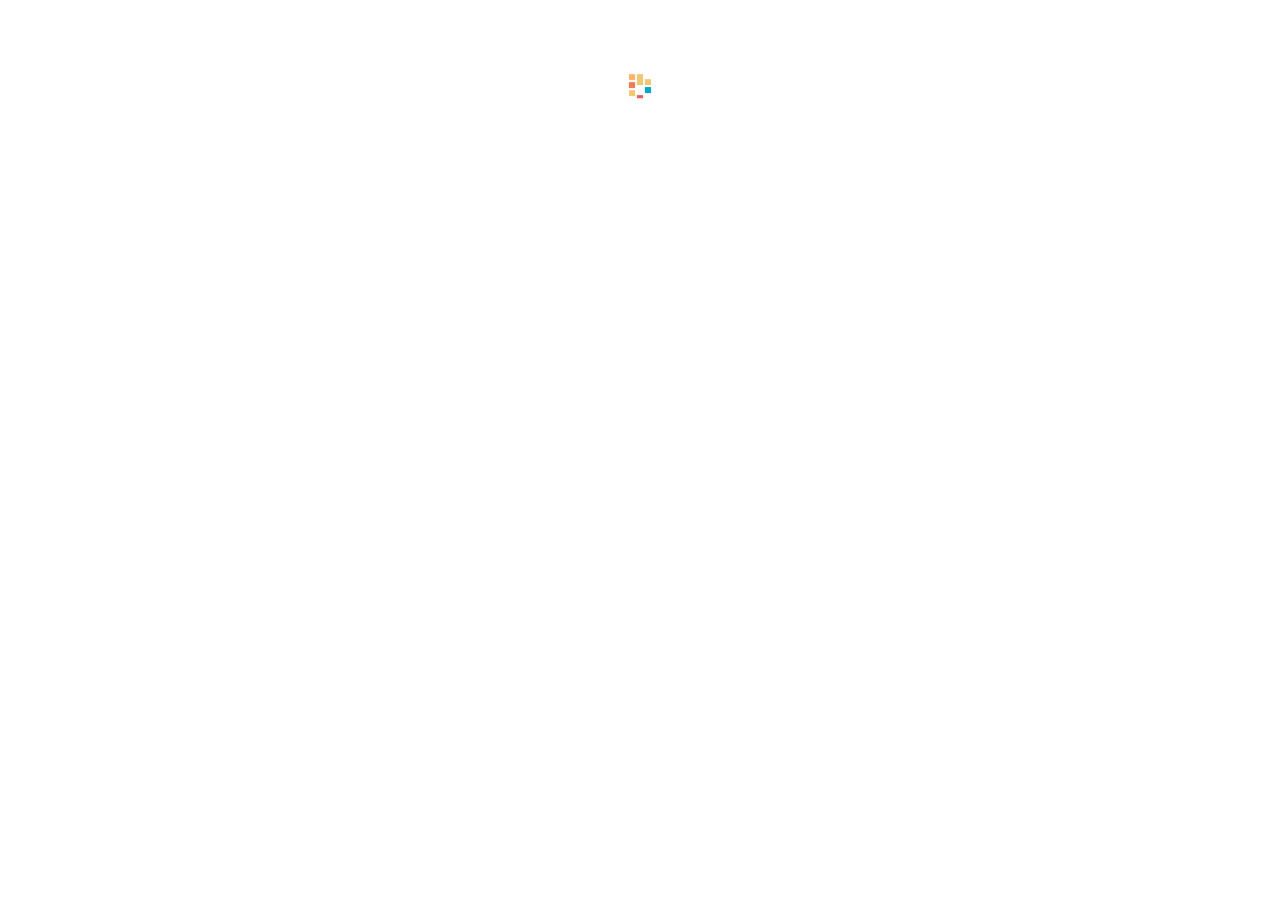
==== commit 26af5f82: "init" ====
--- a/index.html
+++ b/index.html
@@ -104,7 +104,7 @@
             padding: 9px 7px;
         }
 
-        .search-div{
+        .search-div {
             display: none;
         }
 
@@ -168,24 +168,24 @@
             font-weight: bold;
         }
 
-        .sub-title h1{
+        .sub-title h1 {
             font-size: 15px;
         }
 
-        .sub-panel a{
+        .sub-panel a {
             width: 45px;
         }
 
-        .sub-panel a span{
+        .sub-panel a span {
             height: 45px;
             line-height: 45px;
         }
 
-        .sub-panel a i{
+        .sub-panel a i {
             font-size: 12px;
         }
 
-        .sync-btn{
+        .sync-btn, .texteditor-btn, .title-common {
             display: none;
         }
     </style>
@@ -195,23 +195,36 @@
       data-remote="requires.html" data-height="580" data-showBtn="false">
 <div class="container">
     <div class="row" style="text-align: right;">
-        <button type="button" rel="tooltip" title="同步主页信息"
+        <button type="button" rel="tooltip" title="配置我的主页"
                 class="btn sync-btn">
-            <svg class="icon" style="width: 1em; height: 1em;vertical-align: middle;fill: currentColor;overflow: hidden;" viewBox="0 0 1024 1024" version="1.1" xmlns="http://www.w3.org/2000/svg" p-id="1396"><path d="M938.336973 255.26894c-16.685369-6.020494-35.090879 2.752226-40.939358 19.437594l-24.770032 69.493701c-29.070385-65.537376-74.998152-123.162103-133.48295-166.337645-185.947253-137.611288-450.848984-100.112212-590.180413 83.942886C81.534688 350.908785 52.980346 460.653788 68.805644 570.742819c15.825298 110.605073 74.48211 208.481102 164.789518 275.394591 75.686209 55.904586 164.273476 83.082815 252.172686 83.082815 128.494541 0 255.26894-57.624727 338.007727-166.853687 36.639006-48.335965 61.581052-102.348396 74.48211-160.833193 3.78431-17.373425-7.224593-34.402822-24.426004-38.187133-17.201411-3.78431-34.402822 7.052579-38.187133 24.426004-10.836889 49.36805-31.994625 95.123803-62.957164 135.891147-118.173694 156.016798-342.996136 187.839409-500.90509 70.869814-76.546279-56.592642-126.086343-139.33143-139.503444-232.907106-13.417101-93.059634 10.664875-185.775239 67.77356-261.11742C318.05409 144.491853 542.704519 112.497228 700.785486 229.466823c57.280699 42.315471 100.112212 100.972283 123.334117 167.197715l-110.261045-43.003528c-16.513355-6.364522-35.090879 1.720141-41.627415 18.233496-6.536536 16.513355 1.720141 35.090879 18.233496 41.627415l162.38132 63.473207c3.78431 1.548127 7.740635 2.236183 11.69696 2.236183 0.516042 0 1.032085-0.172014 1.548127-0.172014 1.204099 0.172014 2.408198 0.688056 3.612296 0.688056 13.245087 0 25.630102-8.256677 30.274483-21.32975l57.796741-161.693264C963.623047 279.694944 955.022342 261.289434 938.336973 255.26894z" p-id="1397"></path></svg>
+            <svg class="icon"
+                 style="width: 1em; height: 1em;vertical-align: middle;fill: currentColor;overflow: hidden;"
+                 viewBox="0 0 1024 1024" version="1.1" xmlns="http://www.w3.org/2000/svg" p-id="1657">
+                <path d="M825.312 566.816a127.04 127.04 0 0 0-91.616 62.624 127.232 127.232 0 0 0-8.448 110.56 318.976 318.976 0 0 1-113.216 65.472A127.072 127.072 0 0 0 512 757.44a127.2 127.2 0 0 0-100.064 48 319.232 319.232 0 0 1-113.216-65.44 127.232 127.232 0 0 0-8.416-110.56 127.04 127.04 0 0 0-91.648-62.624 323.232 323.232 0 0 1 0-130.784 127.104 127.104 0 0 0 91.648-62.592 127.296 127.296 0 0 0 8.416-110.592 318.976 318.976 0 0 1 113.216-65.472A127.232 127.232 0 0 0 512 245.44c39.712 0 76.064-17.92 100.032-48.064a318.72 318.72 0 0 1 113.216 65.472 127.328 127.328 0 0 0 8.448 110.592 127.104 127.104 0 0 0 91.616 62.592 321.536 321.536 0 0 1 0 130.784m56.16-170.304a31.776 31.776 0 0 0-32.832-23.2 63.584 63.584 0 0 1-59.52-31.872 63.744 63.744 0 0 1 2.112-67.52 32 32 0 0 0-3.68-39.936 383.392 383.392 0 0 0-181.696-104.992 31.968 31.968 0 0 0-36.48 16.832A63.68 63.68 0 0 1 512 181.44a63.68 63.68 0 0 1-57.376-35.616 32 32 0 0 0-36.48-16.832 383.264 383.264 0 0 0-181.696 104.96 32 32 0 0 0-3.712 40 63.68 63.68 0 0 1 2.112 67.488 63.68 63.68 0 0 1-59.52 31.872 31.52 31.52 0 0 0-32.8 23.2A383.136 383.136 0 0 0 128 501.44c0 35.648 4.864 70.944 14.528 104.896a31.904 31.904 0 0 0 32.8 23.2 64.032 64.032 0 0 1 59.52 31.904c12.256 21.184 11.456 47.04-2.112 67.456a32 32 0 0 0 3.712 39.968 382.88 382.88 0 0 0 181.696 104.96 31.936 31.936 0 0 0 36.48-16.8A63.648 63.648 0 0 1 512 821.44c24.512 0 46.496 13.632 57.376 35.584a32 32 0 0 0 36.48 16.832 383.04 383.04 0 0 0 181.696-104.992 32 32 0 0 0 3.68-40 63.68 63.68 0 0 1-2.112-67.424 63.136 63.136 0 0 1 59.52-31.904c15.04 0.896 28.704-8.736 32.832-23.2A384.64 384.64 0 0 0 896 501.44c0-35.648-4.896-70.944-14.528-104.96M512 597.44c-52.928 0-96-43.104-96-96 0-52.96 43.072-96 96-96s96 43.04 96 96c0 52.896-43.072 96-96 96m0-256c-88.224 0-160 71.744-160 160 0 88.224 71.776 160 160 160s160-71.808 160-160c0-88.256-71.776-160-160-160"
+                      p-id="1658"></path>
+            </svg>
         </button>
         <button type="button" rel="tooltip" title="临时记事本"
                 class="btn texteditor-btn">
-            <svg class="icon" style="width: 1em; height: 1em;vertical-align: middle;fill: currentColor;overflow: hidden;" viewBox="0 0 1024 1024" version="1.1" xmlns="http://www.w3.org/2000/svg" p-id="686"><path d="M800.037628 960.010751 223.962372 960.010751c-52.980346 0-95.983874-43.003528-95.983874-95.983874l0-639.892491c0-52.980346 43.003528-95.983874 95.983874-95.983874l447.924744 0c17.717453 0 31.994625 14.277171 31.994625 31.994625s-14.277171 31.994625-31.994625 31.994625L223.962372 192.139761c-17.545439 0-31.994625 14.449185-31.994625 31.994625l0 639.892491c0 17.717453 14.449185 31.994625 31.994625 31.994625l575.903242 0c17.717453 0 31.994625-14.277171 31.994625-31.994625L831.860239 351.94087c0-17.717453 14.277171-31.994625 31.994625-31.994625 17.717453 0 31.994625 14.277171 31.994625 31.994625l0 511.913993C896.021502 916.835209 852.84596 960.010751 800.037628 960.010751zM612.026205 447.924744c-8.256677 0-16.341341-3.096254-22.705863-9.460776-12.55703-12.55703-12.55703-32.682681 0-45.239711L907.374433 75.34218c12.55703-12.55703 32.682681-12.55703 45.239711 0s12.55703 32.682681 0 45.239711L634.560054 438.635982C628.367546 444.82849 620.110868 447.924744 612.026205 447.924744zM479.919368 447.924744 287.951621 447.924744c-17.717453 0-31.994625-14.277171-31.994625-31.994625s14.277171-31.994625 31.994625-31.994625L479.919368 383.935495c17.717453 0 31.994625 14.277171 31.994625 31.994625C511.913993 433.647573 497.636822 447.924744 479.919368 447.924744zM672.05913 639.892491 287.951621 639.892491c-17.717453 0-31.994625-14.277171-31.994625-31.994625s14.277171-31.994625 31.994625-31.994625l383.935495 0c17.717453 0 31.994625 14.277171 31.994625 31.994625S689.604569 639.892491 672.05913 639.892491z" p-id="687"></path></svg>
+            <svg class="icon"
+                 style="width: 1em; height: 1em;vertical-align: middle;fill: currentColor;overflow: hidden;"
+                 viewBox="0 0 1024 1024" version="1.1" xmlns="http://www.w3.org/2000/svg" p-id="686">
+                <path d="M800.037628 960.010751 223.962372 960.010751c-52.980346 0-95.983874-43.003528-95.983874-95.983874l0-639.892491c0-52.980346 43.003528-95.983874 95.983874-95.983874l447.924744 0c17.717453 0 31.994625 14.277171 31.994625 31.994625s-14.277171 31.994625-31.994625 31.994625L223.962372 192.139761c-17.545439 0-31.994625 14.449185-31.994625 31.994625l0 639.892491c0 17.717453 14.449185 31.994625 31.994625 31.994625l575.903242 0c17.717453 0 31.994625-14.277171 31.994625-31.994625L831.860239 351.94087c0-17.717453 14.277171-31.994625 31.994625-31.994625 17.717453 0 31.994625 14.277171 31.994625 31.994625l0 511.913993C896.021502 916.835209 852.84596 960.010751 800.037628 960.010751zM612.026205 447.924744c-8.256677 0-16.341341-3.096254-22.705863-9.460776-12.55703-12.55703-12.55703-32.682681 0-45.239711L907.374433 75.34218c12.55703-12.55703 32.682681-12.55703 45.239711 0s12.55703 32.682681 0 45.239711L634.560054 438.635982C628.367546 444.82849 620.110868 447.924744 612.026205 447.924744zM479.919368 447.924744 287.951621 447.924744c-17.717453 0-31.994625-14.277171-31.994625-31.994625s14.277171-31.994625 31.994625-31.994625L479.919368 383.935495c17.717453 0 31.994625 14.277171 31.994625 31.994625C511.913993 433.647573 497.636822 447.924744 479.919368 447.924744zM672.05913 639.892491 287.951621 639.892491c-17.717453 0-31.994625-14.277171-31.994625-31.994625s14.277171-31.994625 31.994625-31.994625l383.935495 0c17.717453 0 31.994625 14.277171 31.994625 31.994625S689.604569 639.892491 672.05913 639.892491z"
+                      p-id="687"></path>
+            </svg>
         </button>
     </div>
     <div class="row" style="text-align: center;height:60px;">
-        <p class="main-moto"  style="display:none;">Loading...</p>
+        <p class="main-moto" style="display:none;">Loading...</p>
     </div>
     <div class="row search-div" style="text-align: center;">
         <input type="text" class="search-input form-input" maxlength="100"/> <input
             type="button" value="百度一下" class="btn search-btn"/>
-        <div class="favorite-list"  style="display:none;">
-        </div>
+        <div class="favorite-list" style="display:none;">
+        </div>
+    </div>
+    <div class="row loading-row" style="text-align: center;height:60px;">
+        <img alt="玩命加载中" src="img/loading.gif" height="32" width="32"/>
     </div>
     <div class="row" style="margin-top: 20px; margin-bottom: 20px;">
         <div class="col-4 progress-container" style="display:none;">
@@ -228,7 +241,7 @@
     </div>
     <div style="clear: both;"></div>
     <div class="row collectedSites" style="margin-top: 20px; margin-bottom: 20px;">
-        <div class="title">
+        <div class="title title-common">
             <h1>常用站点</h1>
         </div>
         <div class="site-list-999999 panel"></div>
